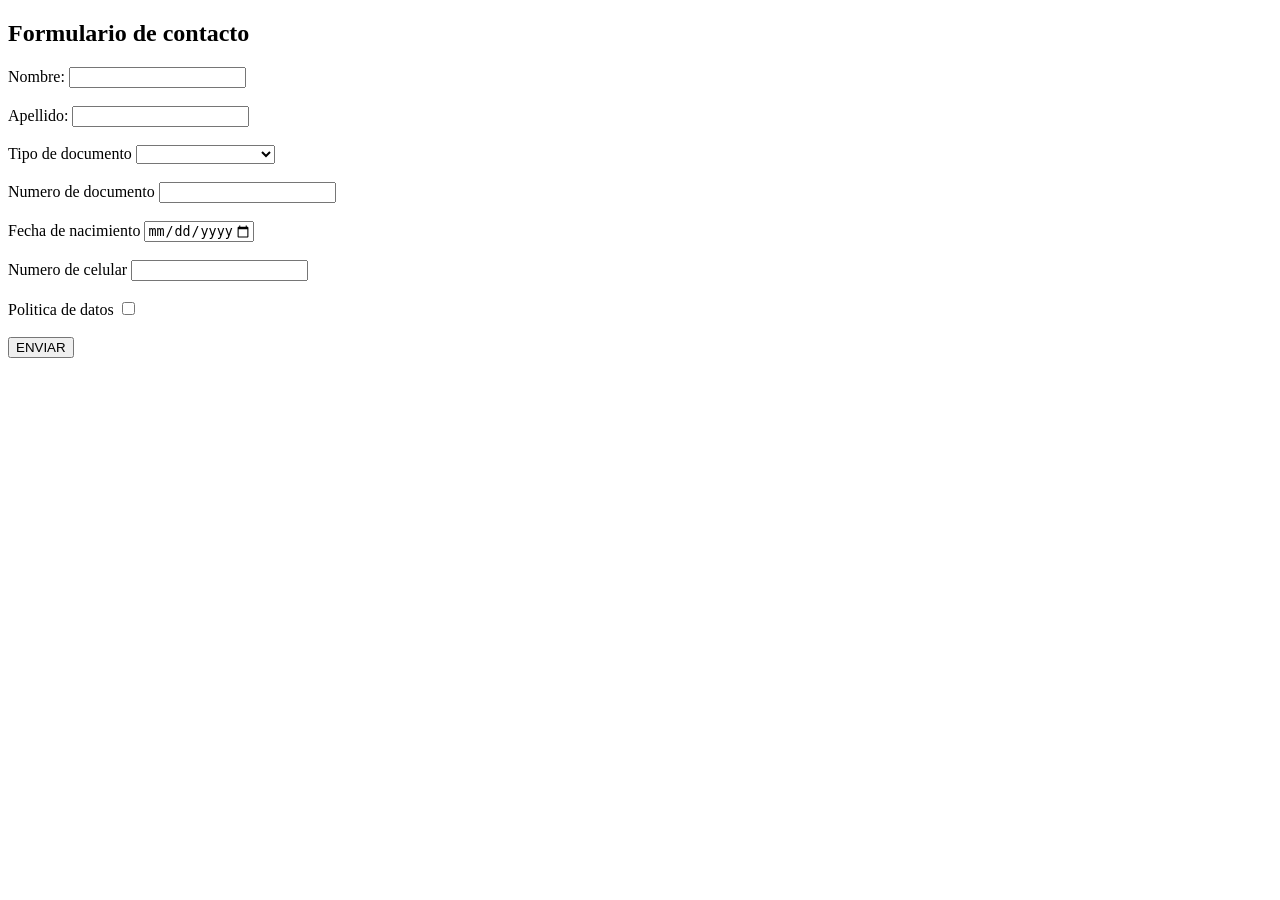
==== Formulario.html @ d91860db "Add files via upload" ====
<!DOCTYPE html>
<html lang="en">
<head>
    <meta charset="UTF-8">
    <meta name="viewport" content="width=device-width, initial-scale=1.0">
    <title>Formulario</title>
    <h2>Formulario de contacto</h2>
    <form>
        <label for="name">Nombre:</label>
       <input type="text" id="name" pattern="[A-Za-z]" name="user_name" required/><br><br>

        <label for="apellido">Apellido:</label>
        <input type="text" id="apellido" pattern="[A-Za-z]" name="user_apellido" required/> <br><br>

        <label for="tipo">Tipo de documento</label>
        <select for="text" id="tipo" required>
            <option value="null"></option>
            <option value="CC">cedula</option>
            <option value="TI">Tarjeta de identidad</option>
            <option value="PA">Pasaporte</option>
        </select><br><br>

        <label for="numero">Numero de documento</label>
        <input type="number" id="numero" pattern="[0-9]+" name="user_numero" required/><br><br>

        <label for="fecha">Fecha de nacimiento</label>
        <input type="date" max="2025-12-31" id="fecha" name="user_fecha" required/><br><br>
        
        <label for="celular">Numero de celular</label>
        <input type="number" id="celular" pattern="[0-9]+" name="user_celular" required/><br><br>

        <label for="check">Politica de datos</label>
        <input type="checkbox" id="check" name="user_check" required/><br><br>

        <input type="button" id="buton" value="ENVIAR">


    </form>
</head>
<body>
    
</body>
</html>
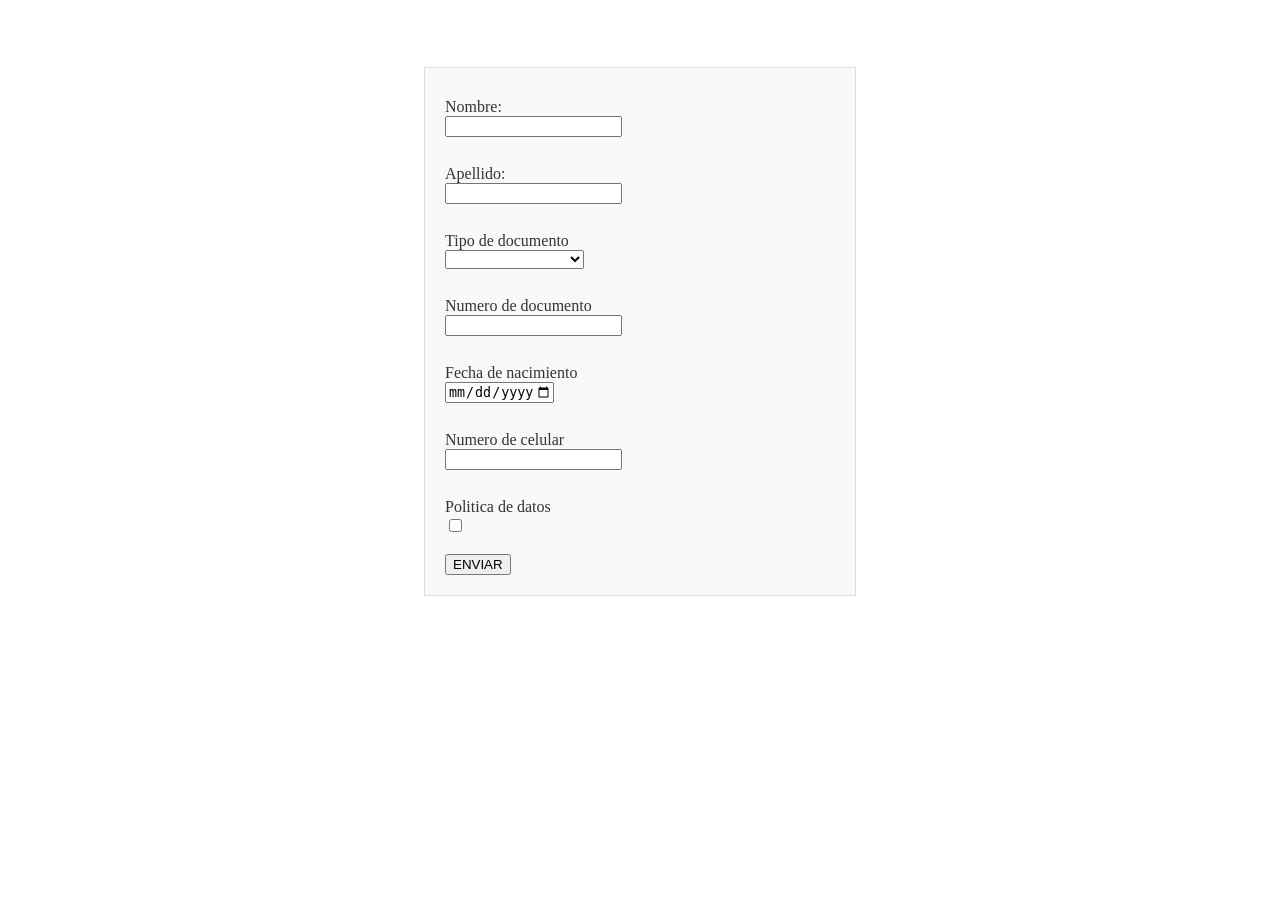
==== commit 5d598887: "formulario" ====
--- a/Formulario.html
+++ b/Formulario.html
@@ -1,43 +1,42 @@
-<!DOCTYPE html>
-<html lang="en">
-<head>
-    <meta charset="UTF-8">
-    <meta name="viewport" content="width=device-width, initial-scale=1.0">
-    <title>Formulario</title>
-    <h2>Formulario de contacto</h2>
-    <form>
-        <label for="name">Nombre:</label>
-       <input type="text" id="name" pattern="[A-Za-z]" name="user_name" required/><br><br>
-
-        <label for="apellido">Apellido:</label>
-        <input type="text" id="apellido" pattern="[A-Za-z]" name="user_apellido" required/> <br><br>
-
-        <label for="tipo">Tipo de documento</label>
-        <select for="text" id="tipo" required>
-            <option value="null"></option>
-            <option value="CC">cedula</option>
-            <option value="TI">Tarjeta de identidad</option>
-            <option value="PA">Pasaporte</option>
-        </select><br><br>
-
-        <label for="numero">Numero de documento</label>
-        <input type="number" id="numero" pattern="[0-9]+" name="user_numero" required/><br><br>
-
-        <label for="fecha">Fecha de nacimiento</label>
-        <input type="date" max="2025-12-31" id="fecha" name="user_fecha" required/><br><br>
-        
-        <label for="celular">Numero de celular</label>
-        <input type="number" id="celular" pattern="[0-9]+" name="user_celular" required/><br><br>
-
-        <label for="check">Politica de datos</label>
-        <input type="checkbox" id="check" name="user_check" required/><br><br>
-
-        <input type="button" id="buton" value="ENVIAR">
-
-
-    </form>
-</head>
-<body>
-    
-</body>
-</html>
+<!DOCTYPE html>
+<html lang="en">
+<head>
+    <meta charset="UTF-8">
+    <meta name="viewport" content="width=device-width, initial-scale=1.0">
+    <title>Formulario</title>
+    <h2 class="header">Formulario de contacto</h2>
+    <link rel="stylesheet" href="css/personalizacion.css">  
+</head>
+<body>
+    <form class="custom-form">
+        <label for="name">Nombre:</label>
+       <input type="text" id="name" pattern="[A-Za-z]" name="user_name" required/><br><br>
+
+        <label for="apellido">Apellido:</label>
+        <input type="text" id="apellido" pattern="[A-Za-z]" name="user_apellido" required/> <br><br>
+
+        <label for="tipo">Tipo de documento</label>
+        <select for="text" id="tipo" required>
+            <option value="null"></option>
+            <option value="CC">cedula</option>
+            <option value="TI">Tarjeta de identidad</option>
+            <option value="PA">Pasaporte</option>
+        </select><br><br>
+
+        <label for="numero">Numero de documento</label>
+        <input type="number" id="numero" pattern="[0-9]+" name="user_numero" required/><br><br>
+
+        <label for="fecha">Fecha de nacimiento</label>
+        <input type="date" max="2025-12-31" id="fecha" name="user_fecha" required/><br><br>
+        
+        <label for="celular">Numero de celular</label>
+        <input type="number" id="celular" pattern="[0-9]+" name="user_celular" required/><br><br>
+
+        <label for="check">Politica de datos</label>
+        <input type="checkbox" id="check" name="user_check" required/><br><br>
+
+        <input type="button" id="button" value="ENVIAR">
+        
+    </form>
+</body>
+</html>
--- a/css/personalizacion.css
+++ b/css/personalizacion.css
@@ -0,0 +1,28 @@
+.custom-form{
+    max-width: 390px;
+    margin: 0 auto;
+    padding: 20px;
+    background-color: #f9f9f9;
+    border: 1px solid #ddd;
+}
+.custom-form label{
+    margin-top: 10px;
+    display: block;
+    color: #333;
+}
+.custom-form input[type=name]{
+    width: 100%;
+    padding: 8px;
+    margin-top: 5px;
+    border: 1px solid #ccc;
+    border-radius: 5px;
+}
+.header{
+    text-align: center;
+    color: white;
+}
+
+body{
+    background: url("https://cdn.wallpapersafari.com/98/77/9ZjQEA.jpg")
+}
+
